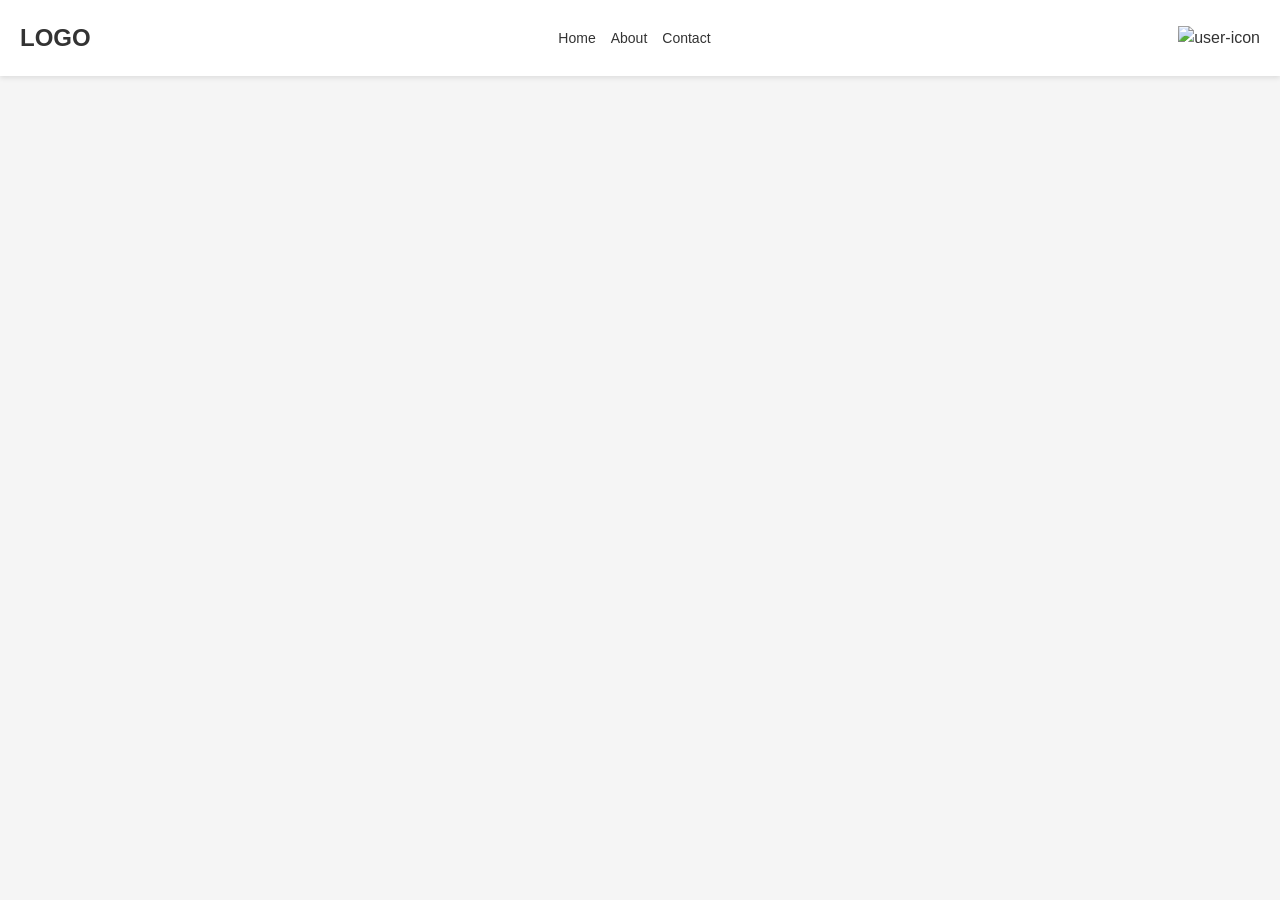
==== index.html @ 8927c168 "Feature: added a nav bar" ====
<!DOCTYPE html>
<html lang="en">
<head>
    <meta charset="UTF-8">
    <meta name="viewport" content="width=device-width, initial-scale=1.0">
    <title>PAGE</title>
    <link rel="stylesheet" href="style.css">
</head>
<body>
    <header class="header">
        <h1>LOGO</h1>
        <nav class="mid-nav">
            <a href="">Home</a>
            <a href="">About</a>
            <a href="">Contact</a>
        </nav>

        <div class="user-icon-holder">
            <img src="https://cdn-icons-png.flaticon.com/128/456/456212.png" alt="user-icon">
        </div>
    </header>
</body>
</html>
---- style.css ----
* {
    box-sizing: border-box;
    margin: 0;
    padding: 0;
}

body {
    background-color: #f5f5f5;
    font-family: Arial, sans-serif;
    font-size: 16px;
    line-height: 1.5;
    color: #333;
}

.header {
    position: absolute;
    top: 0;
    left: 0;
    width: 100%;
    display: flex;
    justify-content: space-between;
    align-items: center;
    padding: 20px;
    background-color: #fff;
    box-shadow: 0 2px 5px rgba(0, 0, 0, 0.1);
}

h1 {
    font-size: 24px;
    font-weight: bold;
    color: #333;
}

.navigation {
    list-style: none;
    margin: 0;
    padding: 0;
}

.mid-nav {
    display: flex;
    gap: 15px;
}

.mid-nav a {
    text-decoration: none;
    color: #333;
    font-size: 14px;
    font-weight: 500;
}

.mid-nav a:hover {
    transform: scale(1.1);
    color: #007BFF;
    font-weight: 550;
}


.user-icon-holder img {
    width: 15px;
    height: 15px;
}
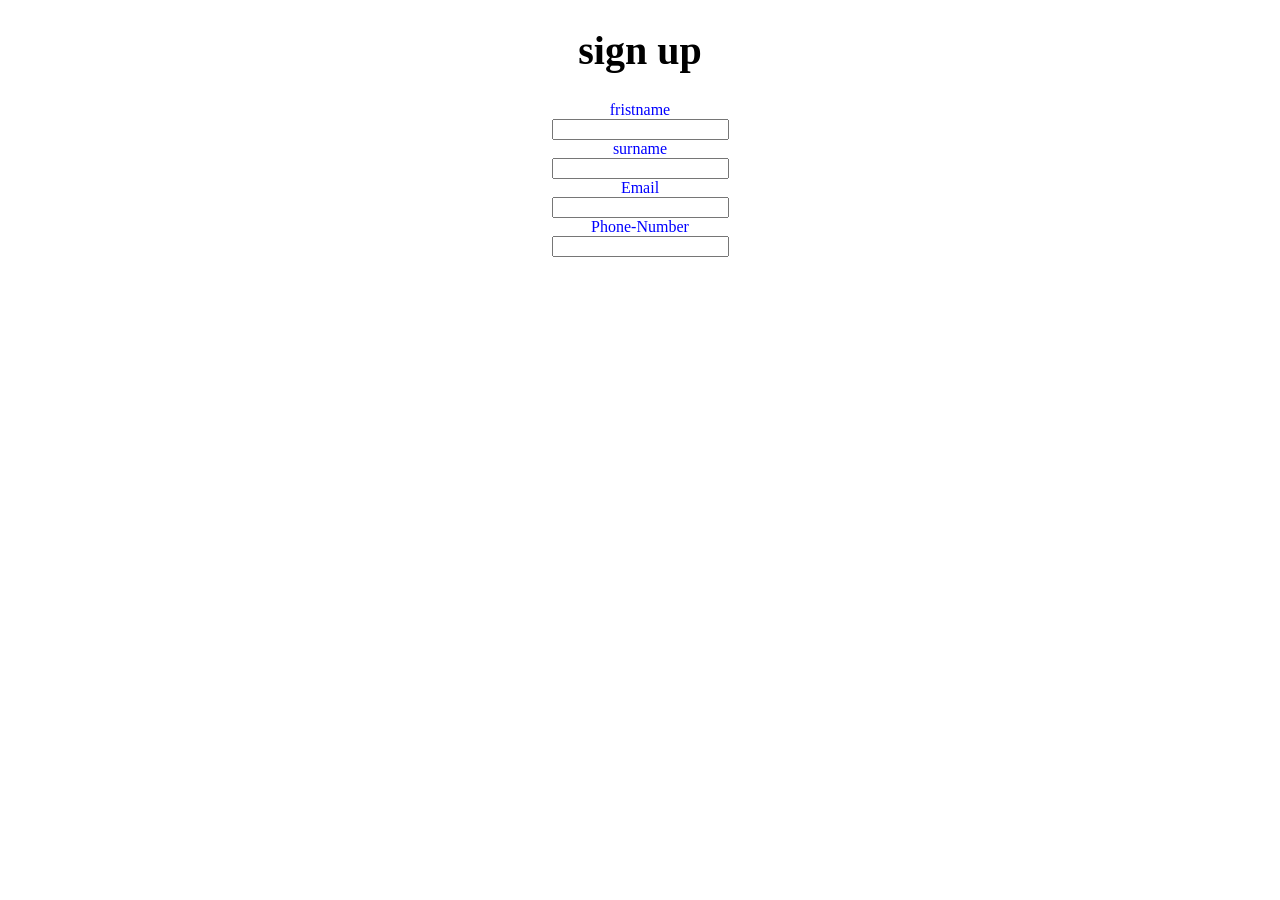
==== commit 8484e4d7: "omo" ====
--- a/index.html
+++ b/index.html
@@ -3,21 +3,27 @@
 <head>
     <meta charset="UTF-8">
     <meta name="viewport" content="width=device-width, initial-scale=1.0">
-    <title>PAGE</title>
-    <link rel="stylesheet" href="style.css">
+    <title>Document</title>
+    <link rel="stylesheet" href="index.css">
 </head>
 <body>
-    <header class="header">
-        <h1>LOGO</h1>
-        <nav class="mid-nav">
-            <a href="">Home</a>
-            <a href="">About</a>
-            <a href="">Contact</a>
-        </nav>
-
-        <div class="user-icon-holder">
-            <img src="https://cdn-icons-png.flaticon.com/128/456/456212.png" alt="user-icon">
-        </div>
-    </header>
+    <h1>sign up</h1>
+    <form>
+        <label>fristname</label>
+        <br>
+        <input type="text">
+        <br>
+        <label>surname</label>
+        <br>
+        <input type="text">
+        <br>
+        <label>Email</label>
+        <br>
+        <input type="email">
+        <br>
+        <label>Phone-Number</label>
+        <br>
+        <input type="tel">
+    </form>
 </body>
 </html>
--- a/index.css
+++ b/index.css
@@ -0,0 +1,9 @@
+body{
+    text-align: center;
+}
+form{
+    color: blue;
+}
+h1{
+    font-size: 40px;
+}
